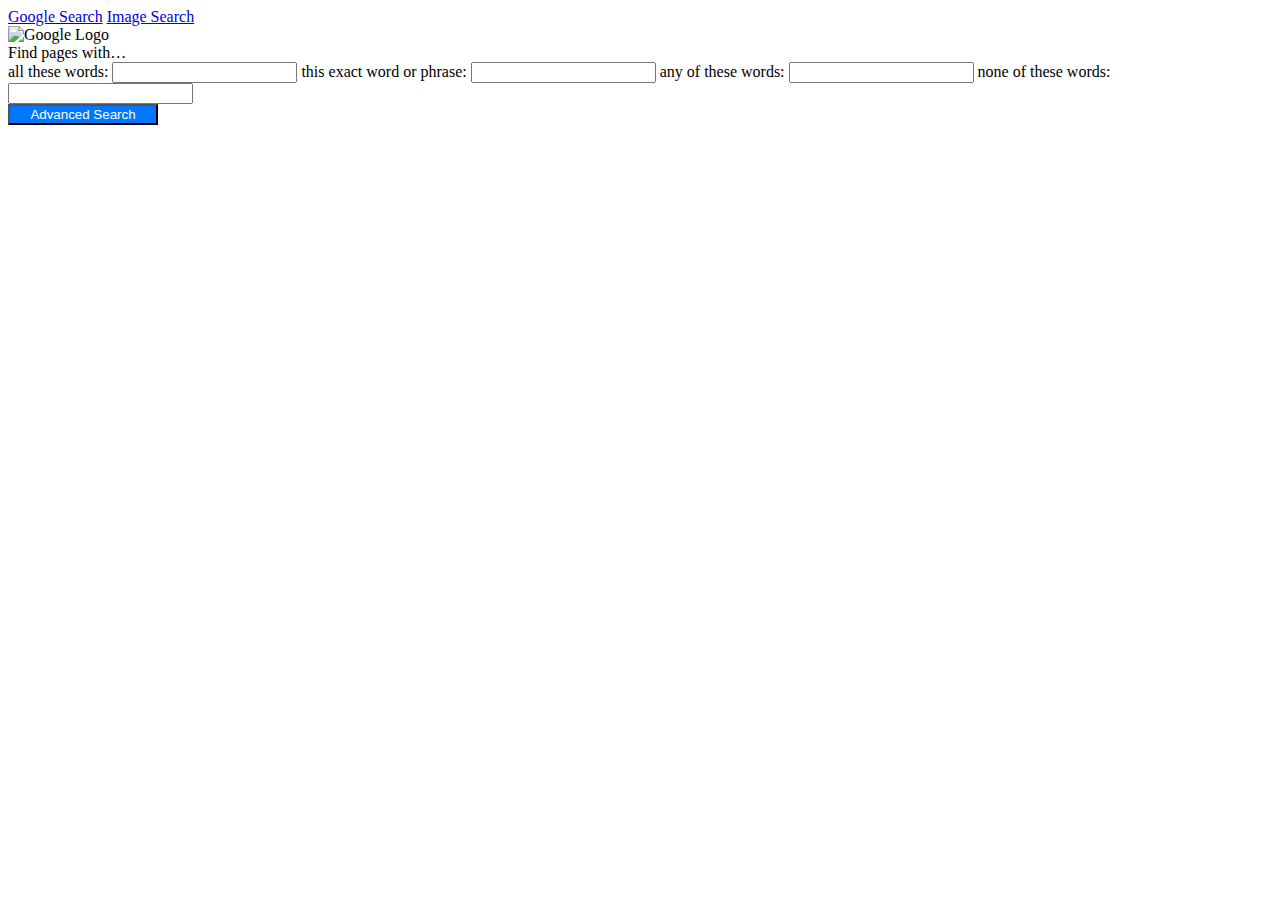
==== advance.html @ 7eb187da "Update" ====
<!DOCTYPE html>
<html lang="en">
<head>
    <meta charset="UTF-8">
    <meta name="viewport" content="width=device-width, initial-scale=1.0">
    <title>Google Advanced Search</title>
    <link rel="stylesheet" href="style.css">
</head>
<body> 
	<div class="top-right-links">
        <a href="index.html">Google Search</a>
        <a href="images.html">Image Search</a>
    </div>
<div class="container">
        <div class="logo">
            <img src="https://www.google.com/images/branding/googlelogo/2x/googlelogo_color_92x30dp.png" alt="Google Logo">
        </div>
        <form class="advanced-search-form" action="https://www.google.com/search">
            <label for="all">Find pages with… </label><br>
            <label>all these words:</label>
           <input type="text" id="all" name="as_q">
            <label for="exact">this exact word or phrase:</label>
            <input type="text" id="exact" name="as_epq">
            <label for="any">any of these words:</label>
            <input type="text" id="any" name="as_oq">
            <label for="none">none of these words:</label>
            <input type="text" id="none" name="as_eq">
            <div class="buttons">
                <input type="submit" style="background-color: rgb(0, 119, 255);width: 150px;color: white" value="Advanced Search" class="advanced-search-button btn">
            </div>
        </form>
    </div>
</body>
</html>
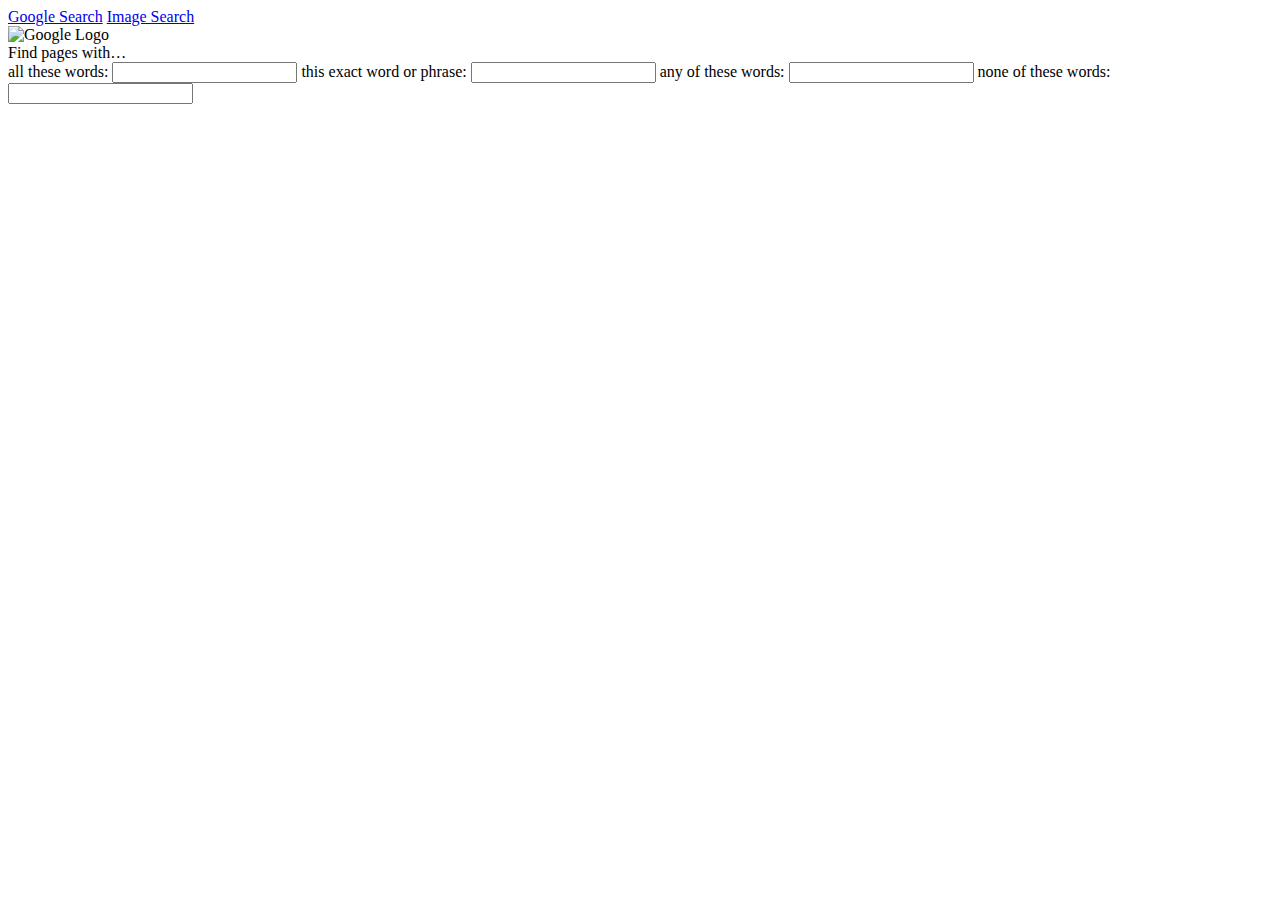
==== commit 7be6a2bd: "update advance btn" ====
--- a/advance.html
+++ b/advance.html
@@ -27,7 +27,7 @@
             <label for="none">none of these words:</label>
             <input type="text" id="none" name="as_eq">
             <div class="buttons">
-                <input type="submit" style="background-color: rgb(0, 119, 255);width: 150px;color: white" value="Advanced Search" class="advanced-search-button btn">
+                
             </div>
         </form>
     </div>
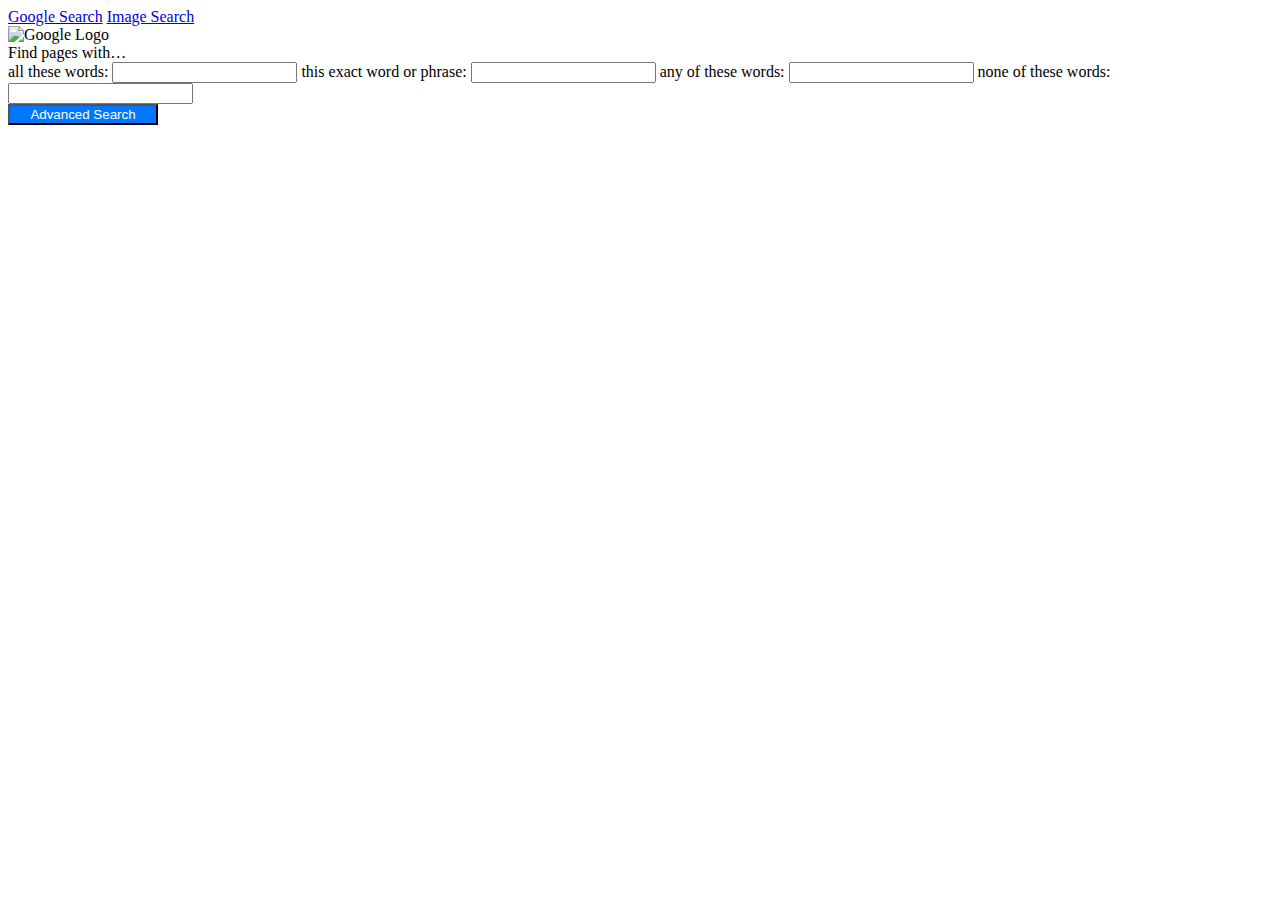
==== commit 61267e2c: "advance btn" ====
--- a/advance.html
+++ b/advance.html
@@ -27,7 +27,7 @@
             <label for="none">none of these words:</label>
             <input type="text" id="none" name="as_eq">
             <div class="buttons">
-                
+		<input type="submit" style="background-color: rgb(0, 119, 255);width: 150px;color: white" value="Advanced Search" class="advanced-search-button btn">                
             </div>
         </form>
     </div>
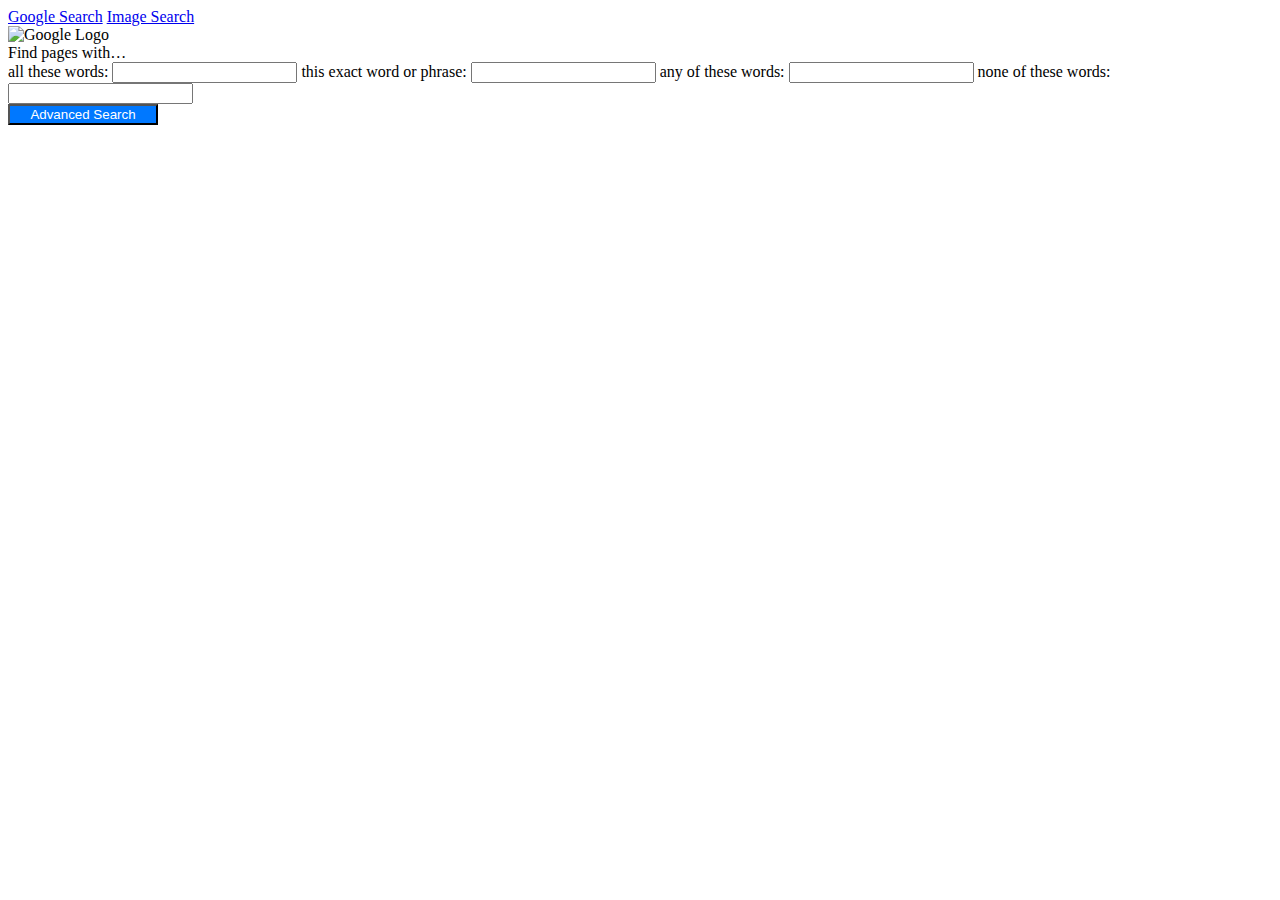
==== commit 6c01ddff: "update color btn" ====
--- a/advance.html
+++ b/advance.html
@@ -27,7 +27,7 @@
             <label for="none">none of these words:</label>
             <input type="text" id="none" name="as_eq">
             <div class="buttons">
-		<input type="submit" style="background-color: rgb(0, 119, 255);width: 150px;color: white" value="Advanced Search" class="advanced-search-button btn">                
+		<input type="submit" style="background-color: rgb(0, 120, 255);width: 150px;color: white" value="Advanced Search" class="advanced-search-button btn">                
             </div>
         </form>
     </div>
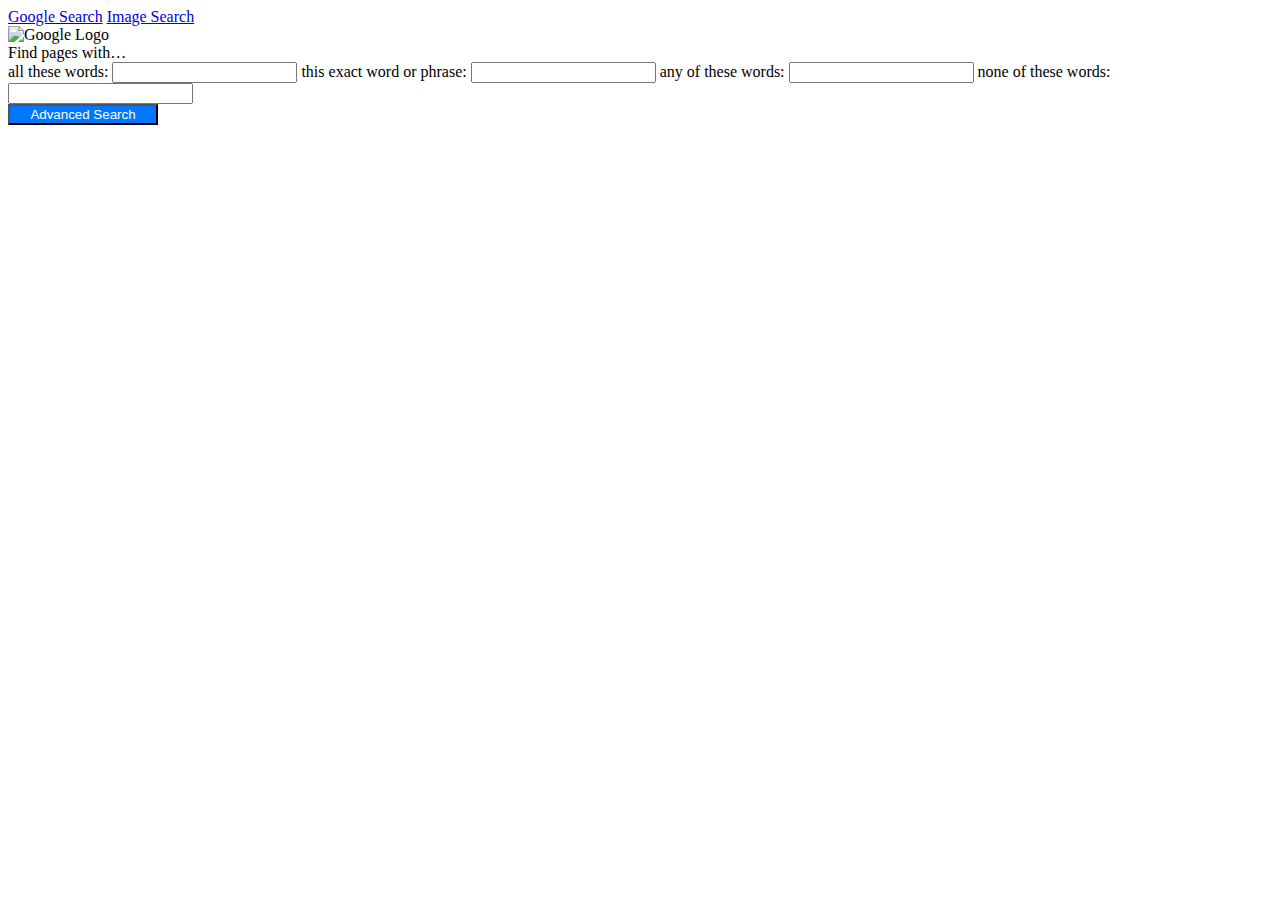
==== commit 551b330f: "update bg color" ====
--- a/advance.html
+++ b/advance.html
@@ -27,7 +27,7 @@
             <label for="none">none of these words:</label>
             <input type="text" id="none" name="as_eq">
             <div class="buttons">
-		<input type="submit" style="background-color: rgb(0, 120, 255);width: 150px;color: white" value="Advanced Search" class="advanced-search-button btn">                
+		<input type="submit" style="background-color: rgb(0, 119, 255);width: 150px;color: white" value="Advanced Search" class="advanced-search-button btn">                
             </div>
         </form>
     </div>
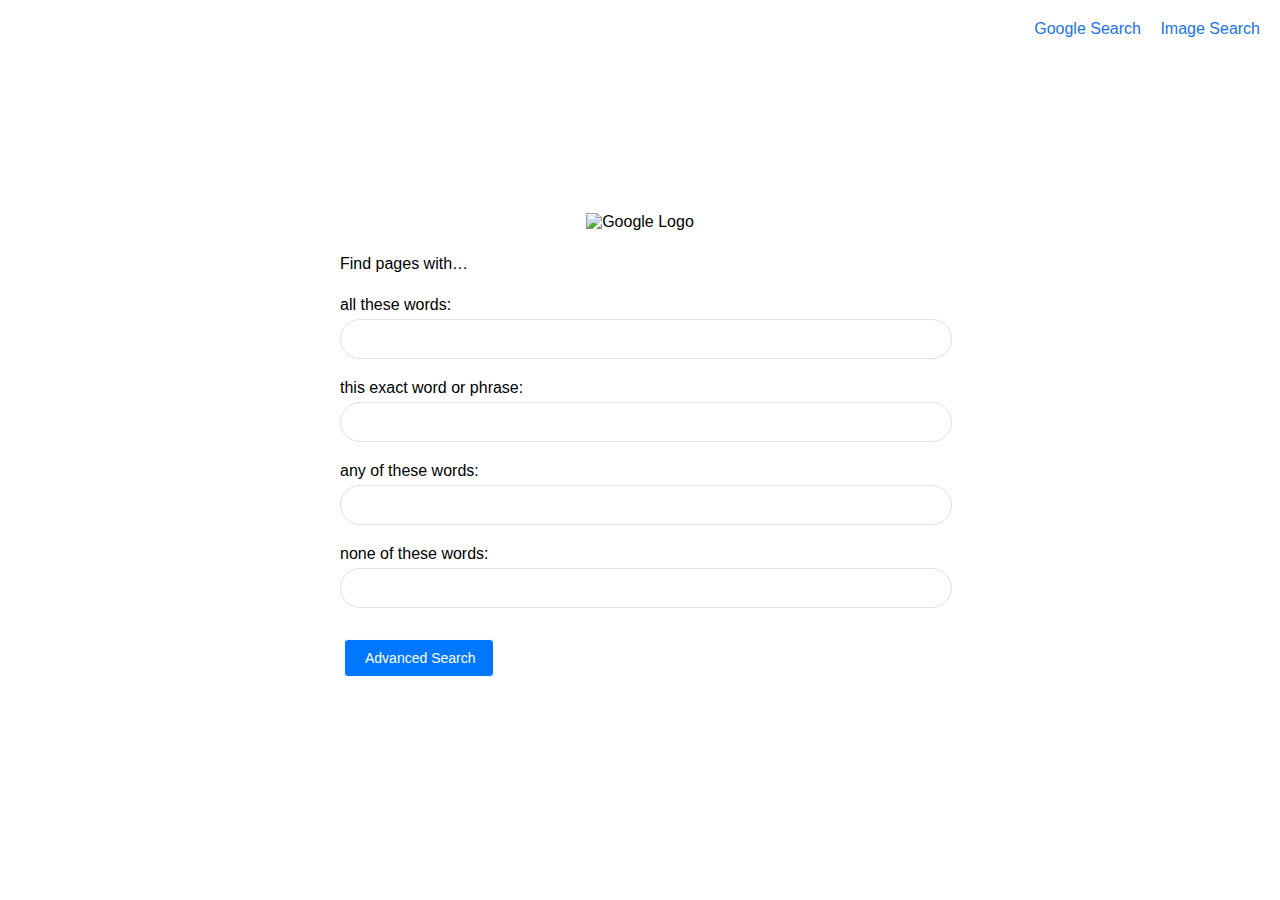
==== commit 8f072843: "updated file" ====
--- a/advance.html
+++ b/advance.html
@@ -1,4 +1,3 @@
-
 <!DOCTYPE html>
 <html lang="en">
 <head>
@@ -7,19 +6,19 @@
     <title>Google Advanced Search</title>
     <link rel="stylesheet" href="style.css">
 </head>
-<body> 
-	<div class="top-right-links">
+<body>
+    <div class="top-right-links">
         <a href="index.html">Google Search</a>
         <a href="images.html">Image Search</a>
     </div>
-<div class="container">
+    <div class="container">
         <div class="logo">
             <img src="https://www.google.com/images/branding/googlelogo/2x/googlelogo_color_92x30dp.png" alt="Google Logo">
         </div>
         <form class="advanced-search-form" action="https://www.google.com/search">
             <label for="all">Find pages with… </label><br>
             <label>all these words:</label>
-           <input type="text" id="all" name="as_q">
+            <input type="text" id="all" name="as_q">
             <label for="exact">this exact word or phrase:</label>
             <input type="text" id="exact" name="as_epq">
             <label for="any">any of these words:</label>
@@ -27,7 +26,7 @@
             <label for="none">none of these words:</label>
             <input type="text" id="none" name="as_eq">
             <div class="buttons">
-		<input type="submit" style="background-color: rgb(0, 119, 255);width: 150px;color: white" value="Advanced Search" class="advanced-search-button btn">                
+                <input type="submit" style="background-color: rgb(0, 119, 255);width: 150px;color: white" value="Advanced Search" class="advanced-search-button btn">
             </div>
         </form>
     </div>
--- a/style.css
+++ b/style.css
@@ -0,0 +1,86 @@
+body {
+    display: flex;
+    justify-content: center;
+    align-items: center;
+    height: 100vh;
+    margin: 0;
+    background-color: #fff;
+    font-family: Arial, sans-serif;
+}
+
+.top-right-links {
+    position: absolute;
+    top: 20px;
+    right: 20px;
+}
+
+.top-right-links a {
+    margin-left: 15px;
+    text-decoration: none;
+    color: #1a73e8;
+}
+
+.top-right-links a:hover {
+    text-decoration: underline;
+}
+
+.container {
+    text-align: center;
+}
+
+.logo img {
+    width: 272px;
+    margin-bottom: 24px;
+}
+
+.search-form input[type="text"],
+.advanced-search-form input[type="text"] {
+    width: 570px;
+    padding: 10px 20px;
+    font-size: 16px;
+    border: 1px solid #dfe1e5;
+    border-radius: 24px;
+    outline: none;
+    box-shadow: none;
+    margin-bottom: 16px;
+}
+
+.buttons input[type="submit"] {
+    margin: 11px 4px;
+    padding: 10px 20px;
+    font-size: 14px;
+    color: #3c4043;
+    background-color: #f8f9fa;
+    border: 1px solid #f8f9fa;
+    border-radius: 4px;
+    cursor: pointer;
+}
+
+.buttons input[type="submit"]:hover {
+    border: 1px solid #dadce0;
+}
+
+.advanced-search-button {
+    background-color: #0a66df;
+    color: #fff;
+}
+
+.advanced-search-button:hover {
+    background-color: #1669c1;
+}
+
+.advanced-search-form {
+    display: flex;
+    flex-direction: column;
+    align-items: flex-start;
+    margin: 0 auto;
+    width: 600px;
+}
+
+.advanced-search-form label {
+    margin-bottom: 5px;
+}
+
+.advanced-search-form input[type="text"] {
+    margin-bottom: 20px;
+}